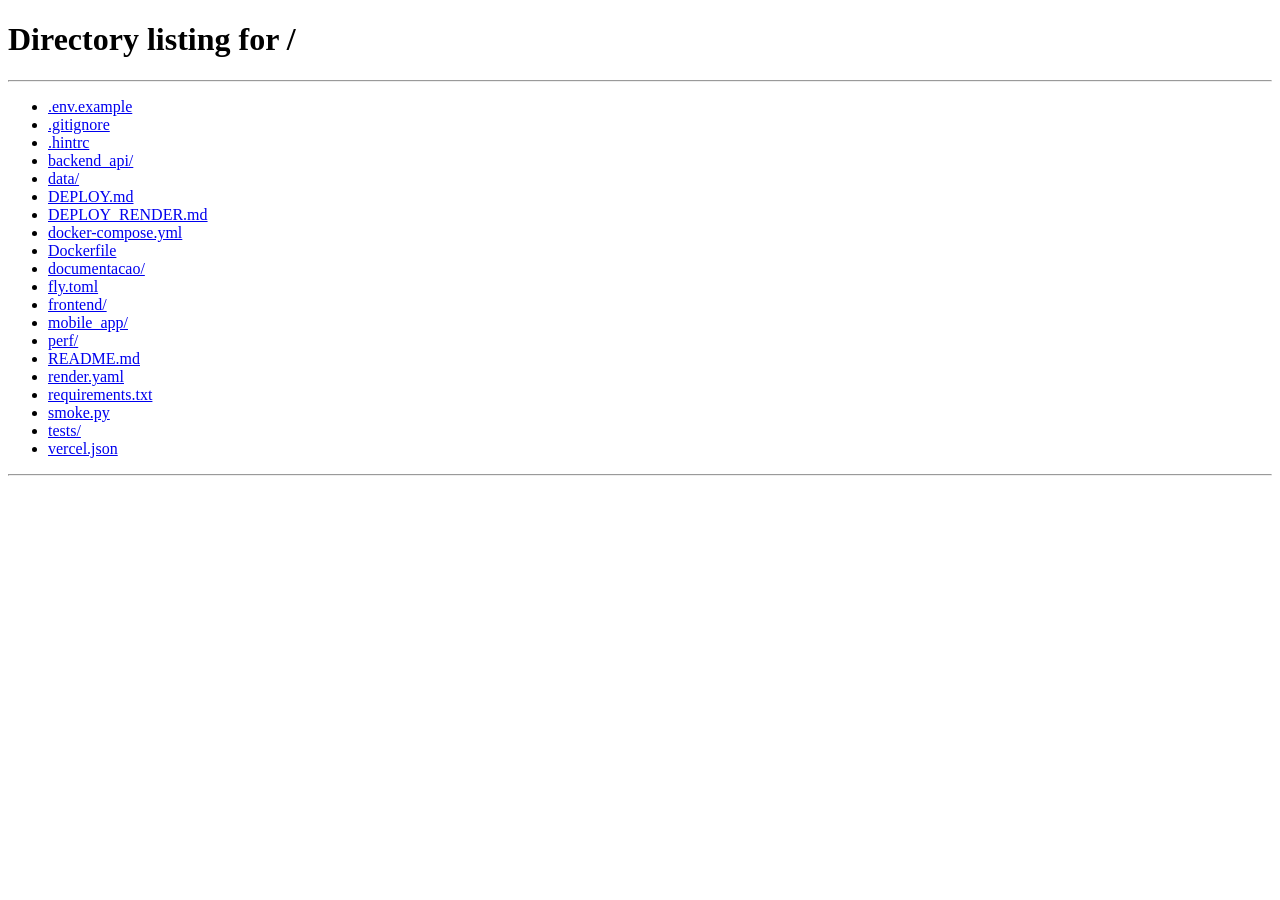
==== frontend/dashboard.html @ 4e82b799 "Primeiro commit: app completo front+back" ====
<!DOCTYPE html>
<html lang="pt-br">
<head>
    <meta charset="UTF-8">
    <title>JURISDAY | Elite Inteligência Jurídica</title>
    <link rel="stylesheet" href="/static/style.css">
</head>
<body>

    <div class="sidebar">
        <div class="logo">JURISDAY</div>
        <nav>
            <div class="menu-item" onclick="mostrarTela(event,'peticao')">⚖️ Petições IA</div>
            <div class="menu-item" onclick="mostrarTela(event,'dicionario')">📖 Dicionário</div>
            <div class="menu-item" onclick="mostrarTela(event,'detetive')">🔍 Detetive</div>
            <div class="menu-item" onclick="mostrarTela(event,'honorarios')">💰 Honorários</div>
            <div class="menu-item" onclick="mostrarTela(event,'notificacoes')">🔔 Notificações</div>
            <div class="menu-item" onclick="mostrarTela(event,'planos')">💎 Planos</div>
            <div class="menu-item" onclick="mostrarTela(event,'processos')">📂 Processos (JUS)</div>
            <div class="menu-item" onclick="mostrarTela(event,'clientes')">👥 Clientes</div>
        </nav>

        <div class="upload-logo">
            <p class="label">Logo do escritório</p>
            <input type="file" accept="image/*" onchange="salvarLogo(event)">
            <div id="preview-logo" class="logo-preview">Sem logo</div>
        </div>

        <div class="sidebar-footer">
            © 2026 JURISDAY<br>Agente Fiel do Advogado
        </div>
    </div>

    <div class="main-content" id="dashboard">
        <header class="hero">
            <div>
                <p class="eyebrow">IA Jurídica 24/7</p>
                <h1>Automatize petições, cálculos e monitoramento em minutos.</h1>
                <p class="sub">Redação assistida, timbre automático, honorários claros e alertas de andamento para manter cada cliente informado.</p>
                <div class="hero-actions">
                    <button onclick="mostrarTela(null,'peticao')">Redigir agora</button>
                    <button class="ghost" onclick="mostrarTela(null,'planos')">Ver planos</button>
                    <button class="ghost" onclick="mostrarTela(null,'processos')">Monitorar processos</button>
                </div>
            </div>
            <div class="stats">
                <div class="stat"><span>+500</span> min/mês economizados</div>
                <div class="stat"><span>98%</span> satisfação dos clientes beta</div>
                <div class="stat"><span>LGPD-ready</span> segurança por padrão</div>
            </div>
        </header>

        <div class="card" id="card-dinamico">
            <div class="card-header">
                <h2 id="titulo-modulo">Escolha um módulo</h2>
                <div id="pill-modulo" class="pill">Produtividade total</div>
                <div class="auth-actions">
                    <button class="ghost" onclick="abrirAuth('login')">Login</button>
                    <button onclick="abrirAuth('signup')">Cadastro</button>
                </div>
            </div>
            
            <div id="inputs-dinamicos" class="grid-two">
                <p class="muted">Selecione uma ferramenta para começar. Petições em PDF/Word com timbre e assinatura disponíveis.</p>
            </div>
            
            <div id="btns-acao" class="actions" style="display:none;">
                <button id="btn-acao" onclick="executarIA()">Processar com IA</button>
                <div class="download-group" id="download-group" style="display:none;">
                    <button class="ghost" onclick="baixar('doc')">Exportar Word</button>
                    <button class="ghost" onclick="baixar('pdf')">Exportar PDF</button>
                </div>
            </div>
            
            <div id="loader" class="loader" style="display:none;">✨ A IA está redigindo seu conteúdo jurídico...</div>
            <div id="resultado-ia" class="resultado"></div>
        </div>

        <div id="checkout-modal" class="modal" style="display:none;">
            <div class="modal-card">
                <div class="modal-header">
                    <div>
                        <p class="eyebrow">Checkout seguro</p>
                        <h3 id="checkout-plano">Plano</h3>
                    </div>
                    <button class="ghost" onclick="fecharCheckout()">Fechar</button>
                </div>
                <div id="checkout-pix" style="display:none;">
                    <p class="muted">Copie o código PIX abaixo e pague no seu app bancário.</p>
                    <textarea id="pix-code" readonly style="height:120px"></textarea>
                </div>
                <div id="checkout-cartao">
                    <div class="grid-two">
                        <input id="cc-nome" placeholder="Nome no cartão">
                        <input id="cc-numero" placeholder="Número do cartão">
                        <input id="cc-validade" placeholder="Validade (MM/AA)">
                        <input id="cc-cvv" placeholder="CVV">
                    </div>
                </div>
                <div class="actions">
                    <button onclick="pagar('pix')">Pagar com PIX</button>
                    <button onclick="pagar('credito')">Crédito</button>
                    <button class="ghost" onclick="pagar('debito')">Débito</button>
                </div>
                <div id="checkout-msg" class="muted"></div>
            </div>
        </div>

        <div id="auth-modal" class="modal" style="display:none;">
            <div class="modal-card">
                <div class="modal-header">
                    <div>
                        <p class="eyebrow" id="auth-eyebrow">Bem-vindo</p>
                        <h3 id="auth-title">Entrar</h3>
                    </div>
                    <button class="ghost" onclick="fecharAuth()">Fechar</button>
                </div>
                <div id="auth-form">
                    <input id="auth-nome" placeholder="Nome completo">
                    <input id="auth-doc" placeholder="CPF ou CNPJ">
                    <input id="auth-oab" placeholder="OAB (opcional)">
                    <input id="auth-email" placeholder="E-mail">
                    <input id="auth-whats" placeholder="WhatsApp">
                    <input id="auth-senha" placeholder="Senha" type="password">
                    <div class="upload-logo" style="margin:8px 0;">
                        <p class="label">Logo do escritório</p>
                        <input type="file" accept="image/*" onchange="salvarLogoAuth(event)">
                        <div id="auth-logo-preview" class="logo-preview">Sem logo</div>
                    </div>
                </div>
                <div class="actions">
                    <button onclick="enviarAuth()">Continuar</button>
                </div>
                <div id="auth-msg" class="muted"></div>
            </div>
        </div>

        <section class="grid-cards">
            <div class="mini-card">
                <p class="eyebrow">Timbre automático</p>
                <h3>Envie sua logo uma única vez.</h3>
                <p class="muted">Cada petição sai com cabeçalho personalizado e campos de assinatura no rodapé.</p>
            </div>
            <div class="mini-card">
                <p class="eyebrow">Planos</p>
                <h3>Mensal R$70 ou Pro R$150.</h3>
                <p class="muted">Assinatura recorrente, cancelamento fácil e prioridade na fila de IA.</p>
            </div>
            <div class="mini-card">
                <p class="eyebrow">Alertas</p>
                <h3>Notifique clientes automaticamente.</h3>
                <p class="muted">Importe andamento e dispare e-mails/WhatsApp com status traduzido.</p>
            </div>
            <div class="mini-card">
                <p class="eyebrow">Checklist diário</p>
                <h3>Agenda em um clique.</h3>
                <p class="muted">Prazos, audiências e tarefas rápidas de cada cliente no mesmo painel.</p>
            </div>
        </section>
    </div>

    <!-- Ações rápidas flutuantes -->
    <div class="fab-stack">
        <button class="fab" onclick="mostrarTela(null,'peticao')" title="Nova petição">⚖️</button>
        <button class="fab" onclick="mostrarTela(null,'honorarios')" title="Calcular honorários">💰</button>
        <button class="fab" onclick="mostrarTela(null,'processos')" title="Monitorar processo">📂</button>
        <button class="fab" onclick="abrirCheckout('pro',150)" title="Assinar Pro">💎</button>
    </div>

    <script>
        let moduloAtual = '';
        const API_URL = window.location.origin.includes("5500")
            ? "http://127.0.0.1:8000"
            : (window.location.origin || "http://127.0.0.1:8000");
        let logoBase64 = localStorage.getItem('jurisday_logo') || '';
        let planoSelecionado = { nome: '', valor: 0 };
        let authMode = 'login';
        let authLogo = '';
        let isAuth = false;

        const storedToken = localStorage.getItem('jurisday_token');
        if (!storedToken) {
            window.location.href = '/';
        } else {
            isAuth = true;
        }

        function authHeaders() {
            const t = localStorage.getItem('jurisday_token');
            return t ? { 'Authorization': `Bearer ${t}` } : {};
        }

        const previewEl = document.getElementById('preview-logo');
        if (logoBase64) {
            previewEl.style.backgroundImage = `url(${logoBase64})`;
            previewEl.textContent = '';
        }

        function salvarLogo(event) {
            const file = event.target.files[0];
            if (!file) return;
            const reader = new FileReader();
            reader.onload = () => {
                logoBase64 = reader.result;
                localStorage.setItem('jurisday_logo', logoBase64);
                previewEl.style.backgroundImage = `url(${logoBase64})`;
                previewEl.textContent = '';
            };
            reader.readAsDataURL(file);
        }

        function salvarLogoAuth(event) {
            const file = event.target.files[0];
            if (!file) return;
            const reader = new FileReader();
            reader.onload = () => {
                authLogo = reader.result;
                const pv = document.getElementById('auth-logo-preview');
                pv.style.backgroundImage = `url(${authLogo})`;
                pv.textContent = '';
            };
            reader.readAsDataURL(file);
        }

        function abrirCheckout(plano, valor) {
            planoSelecionado = { nome: plano, valor };
            document.getElementById('checkout-plano').innerText = `Plano ${plano.toUpperCase()} — R$${valor}`;
            document.getElementById('checkout-pix').style.display = 'none';
            document.getElementById('checkout-cartao').style.display = 'block';
            document.getElementById('checkout-msg').innerText = '';
            document.getElementById('checkout-modal').style.display = 'block';
        }

        function fecharCheckout() {
            document.getElementById('checkout-modal').style.display = 'none';
        }

        function mostrarTela(evt, modulo) {
            moduloAtual = modulo;
            const inputs = document.getElementById('inputs-dinamicos');
            const titulo = document.getElementById('titulo-modulo');
            const pill = document.getElementById('pill-modulo');
            const actions = document.getElementById('btns-acao');
            const downloadGroup = document.getElementById('download-group');
            const resultado = document.getElementById('resultado-ia');

            document.querySelectorAll('.menu-item').forEach(m => m.classList.remove('active'));
            if (evt && evt.currentTarget) evt.currentTarget.classList.add('active');

            resultado.innerHTML = "";
            downloadGroup.style.display = 'none';

            if (['peticao','dicionario','detetive','honorarios','processos'].includes(modulo)) {
                actions.style.display = 'flex';
            } else {
                actions.style.display = 'none';
            }

            if(modulo === 'peticao') {
                titulo.innerText = "Redator de Petição IA";
                pill.innerText = "PDF/Word + Timbre";
                inputs.innerHTML = `
                    <input id="cliente" placeholder="Nome do Cliente Principal">
                    <input id="reu" placeholder="Nome da Parte Ré">
                    <input id="juizo" placeholder="Juízo/vara competente (ex: Vara Cível de São Paulo)">
                    <input id="tipo_acao" placeholder="Ex: Ação de Indenização por Danos Morais">
                    <textarea id="fatos" placeholder="Descreva fatos, fundamentos e pedidos..." rows="6"></textarea>
                `;
            } else if(modulo === 'dicionario') {
                titulo.innerText = "Consultoria de Termos & Leis";
                pill.innerText = "Fundamentação";
                inputs.innerHTML = `<input id="termo" placeholder="Digite o termo técnico ou artigo da lei...">`;
            } else if(modulo === 'detetive') {
                titulo.innerText = "Detetive de Ativos";
                pill.innerText = "Rastreamento";
                inputs.innerHTML = `
                    <input id="alvo" placeholder="Nome do Devedor/Executado">
                    <input id="documento" placeholder="CPF ou CNPJ">
                `;
            } else if(modulo === 'honorarios') {
                titulo.innerText = "Calculadora de Honorários";
                pill.innerText = "Contratuais & Sucumbenciais";
                inputs.innerHTML = `
                    <div class="grid-two">
                        <input id="valor_causa" type="number" min="0" placeholder="Valor da causa (R$)">
                        <input id="percentual" type="number" min="1" max="50" value="20" placeholder="% contratual">
                        <input id="horas" type="number" min="0" placeholder="Horas estimadas">
                        <input id="valor_hora" type="number" min="0" placeholder="Valor hora (R$)">
                    </div>
                    <div class="badge">Sugestão OAB + margem de êxito</div>
                `;
            } else if(modulo === 'notificacoes') {
                titulo.innerText = "Notificações de Andamento";
                pill.innerText = "Engaje clientes";
                inputs.innerHTML = `
                    <div class="list">
                        <div class="list-item">
                            <div>
                                <strong>Alertas diários</strong>
                                <p class="muted">Resumo do push do tribunal em linguagem simples.</p>
                            </div>
                            <label class="switch">
                                <input type="checkbox" checked>
                                <span class="slider"></span>
                            </label>
                        </div>
                        <div class="list-item">
                            <div>
                                <strong>WhatsApp automático</strong>
                                <p class="muted">Mensagem pronta para o cliente quando houver movimentação.</p>
                            </div>
                            <label class="switch">
                                <input type="checkbox">
                                <span class="slider"></span>
                            </label>
                        </div>
                        <div class="list-item">
                            <div>
                                <strong>E-mail com PDF</strong>
                                <p class="muted">Anexe petição timbrada e último status.</p>
                            </div>
                            <label class="switch">
                                <input type="checkbox" checked>
                                <span class="slider"></span>
                            </label>
                        </div>
                    </div>
                `;
            } else if(modulo === 'planos') {
                titulo.innerText = "Planos Mensais";
                pill.innerText = "Escolha e valide";
                inputs.innerHTML = `
                    <div class="plan-grid">
                        <div class="plan">
                            <p class="eyebrow">Essencial</p>
                            <h3>R$70/mês</h3>
                            <ul>
                                <li>50 petições/mês</li>
                                <li>Honorários + Dicionário</li>
                                <li>Suporte padrão</li>
                            </ul>
                            <button class="ghost" onclick="abrirCheckout('essencial',70)">Assinar Essencial</button>
                        </div>
                        <div class="plan destaque">
                            <p class="eyebrow">Pro</p>
                            <h3>R$150/mês</h3>
                            <ul>
                                <li>Petições ilimitadas</li>
                                <li>Detetive de ativos</li>
                                <li>Notificações automáticas</li>
                                <li>Suporte prioritário</li>
                            </ul>
                            <button onclick="abrirCheckout('pro',150)">Assinar Pro</button>
                        </div>
                    </div>
                `;
            } else if(modulo === 'processos') {
                titulo.innerText = "Monitoramento (JUS)";
                pill.innerText = "Daily check";
                inputs.innerHTML = `
                    <div class="grid-two">
                        <input id="proc_numero" placeholder="Número do processo">
                        <input id="proc_tribunal" placeholder="Tribunal (TJSP, TRF3...)">
                        <input id="proc_parte" placeholder="Parte representada">
                        <input id="proc_tel" placeholder=\"Telefone do cliente (WhatsApp)\">
                        <input id="proc_ref" placeholder="Referencia interna (cliente)">
                    </div>
                    <div class="actions" style="padding:0;">
                        <button class="ghost" onclick="registrarProcesso()">Registrar monitoramento</button>
                        <button class="ghost" onclick="rodarMonitoramento()">Rodar agora</button>
                        <button class="ghost" onclick="listarProcessos()">Ver status</button>
                        <button onclick="enviarResumo()">Enviar resumo WhatsApp</button>
                    </div>
                    <div id="status-processos" class="resultado" style="display:none;"></div>
                `;
            } else if(modulo === 'clientes') {
                titulo.innerText = "Clientes e Processos";
                pill.innerText = "Organização total";
                inputs.innerHTML = `
                    <div class="grid-two">
                        <input id="cli_nome" placeholder="Nome do cliente">
                        <input id="cli_doc" placeholder="CPF/CNPJ">
                        <input id="cli_email" placeholder="E-mail">
                        <input id="cli_whats" placeholder="WhatsApp">
                        <input id="cli_proc" placeholder="Número do processo">
                        <input id="cli_tribunal" placeholder="Tribunal">
                    </div>
                    <div class="actions" style="padding:0;">
                        <button onclick="salvarCliente()">Cadastrar cliente</button>
                        <button class="ghost" onclick="listarClientes()">Listar clientes</button>
                    </div>
                    <div id="clientes-box" class="resultado" style="display:none;"></div>
                `;
            }
        }

        async function executarIA() {
            const loader = document.getElementById('loader');
            const resultadoDiv = document.getElementById('resultado-ia');
            const downloadGroup = document.getElementById('download-group');

            loader.style.display = "block";
            resultadoDiv.innerHTML = "";

            let endpoint = '';
            let payload = {};

            if(moduloAtual === 'peticao') {
                endpoint = 'peticao/gerar';
                payload = {
                    cliente_nome: document.getElementById('cliente').value,
                    reu_nome: document.getElementById('reu').value,
                    tipo_acao: document.getElementById('tipo_acao').value,
                    fatos_relatados: document.getElementById('fatos').value,
                    juizo_destino: document.getElementById('juizo')?.value || ''
                };
            } else if(moduloAtual === 'dicionario') {
                endpoint = 'dicionario/consultar';
                payload = { termo: document.getElementById('termo').value };
            } else if(moduloAtual === 'detetive') {
                endpoint = 'detetive/rastrear';
                payload = { 
                    nome_alvo: document.getElementById('alvo').value, 
                    cpf_cnpj: document.getElementById('documento').value 
                };
            } else if(moduloAtual === 'honorarios') {
                // Cálculo local sem backend
                loader.style.display = "none";
                resultadoDiv.innerHTML = calcularHonorarios();
                downloadGroup.style.display = 'flex';
                return;
            }

            try {
                const response = await fetch(`${API_URL}/${endpoint}`, {
                    method: 'POST',
                    headers: {'Content-Type': 'application/json', ...authHeaders()},
                    body: JSON.stringify(payload)
                });
                if(!response.ok) throw new Error(`HTTP ${response.status}`);
                const data = await response.json();
                loader.style.display = "none";
                const textoFinal = data.peticao_texto || data.resposta || data.estrategia || 'Sem retorno';
                resultadoDiv.innerHTML = montarSaida(textoFinal);
                downloadGroup.style.display = 'flex';
            } catch (error) {
                loader.style.display = "none";
                resultadoDiv.innerHTML = `<span style='color:#EF4444'>❌ Erro: ${error.message}</span>`;
            }
        }

        function montarSaida(texto) {
            const logoHtml = logoBase64 ? `<div class='timbre'><img src='${logoBase64}' alt='Logo'></div>` : '';
            return `${logoHtml}<div class='texto'>${texto.replace(/\n/g, '<br>')}</div><div class='assinatura'>__________________________<br>Assinatura Digital</div>`;
        }

        function calcularHonorarios() {
            const valor = Number(document.getElementById('valor_causa').value || 0);
            const perc = Number(document.getElementById('percentual').value || 20);
            const horas = Number(document.getElementById('horas').value || 0);
            const valorHora = Number(document.getElementById('valor_hora').value || 0);

            const contratual = valor * (perc / 100);
            const horaTotal = horas * valorHora;
            const sucumbencialMin = valor * 0.1;
            const sucumbencialMax = valor * 0.2;

            return `
                <div class='calc-grid'>
                    <div class='calc-card'>
                        <p class='eyebrow'>Contratual</p>
                        <h3>R$ ${contratual.toFixed(2)}</h3>
                        <p class='muted'>Percentual acordado (${perc}%).</p>
                    </div>
                    <div class='calc-card'>
                        <p class='eyebrow'>Hora técnica</p>
                        <h3>R$ ${horaTotal.toFixed(2)}</h3>
                        <p class='muted'>${horas}h x R$ ${valorHora.toFixed(2)}</p>
                    </div>
                    <div class='calc-card'>
                        <p class='eyebrow'>Sucumbencial</p>
                        <h3>R$ ${sucumbencialMin.toFixed(2)} - R$ ${sucumbencialMax.toFixed(2)}</h3>
                        <p class='muted'>Faixa de 10% a 20% (CPC art. 85).</p>
                    </div>
                </div>
                <div class='badge'>Sugestão: combine contratual + êxito escalonado.</div>
            `;
        }

        async function registrarProcesso() {
            try {
                const body = {
                    numero: document.getElementById('proc_numero').value,
                    tribunal: document.getElementById('proc_tribunal').value,
                    parte: document.getElementById('proc_parte').value,
                    telefone_cliente: document.getElementById('proc_tel').value,
                    referencia: document.getElementById('proc_ref').value
                };
                const resp = await fetch(`${API_URL}/monitorar/registrar`, {
                    method: 'POST',
                    headers: {'Content-Type': 'application/json', ...authHeaders()},
                    body: JSON.stringify(body)
                });
                if(!resp.ok) throw new Error(`HTTP ${resp.status}`);
                alert('Processo registrado para monitoramento diário.');
            } catch (e) { alert('Erro ao registrar: ' + e); }
        }

        async function rodarMonitoramento() {
            try {
                const resp = await fetch(`${API_URL}/monitorar/rodar`, {method:'POST', headers: authHeaders()});
                const data = await resp.json();
                renderProcessos(data.processos || []);
            } catch (e) { alert('Erro ao rodar: ' + e); }
        }

        async function listarProcessos() {
            try {
                const resp = await fetch(`${API_URL}/monitorar/status`, {headers: authHeaders()});
                const data = await resp.json();
                renderProcessos(data.processos || []);
            } catch (e) { alert('Erro ao listar: ' + e); }
        }

        function renderProcessos(lista) {
            const box = document.getElementById('status-processos');
            if (!box) return;
            if (!lista.length) { box.style.display='block'; box.innerHTML='Nenhum processo monitorado.'; return; }
            box.style.display = 'block';
            box.innerHTML = lista.map(p => `
                <div class='list-item'>
                    <div><strong>${p.numero}</strong><br><span class='muted'>${p.tribunal} · ${p.parte}</span></div>
                    <div class='muted'>${p.status || 'pendente'}<br>${p.ultimo_andamento || ''}</div>
                </div>`).join('');
        }

        async function enviarResumo() {
            try {
                const resp = await fetch(`${API_URL}/monitorar/resumo`, {method:'POST', headers: authHeaders()});
                const data = await resp.json();
                const msg = data.mensagem || '';
                alert('Resumo preparado. ' + (data.envios?.length ? 'Envios processados.' : 'Configure webhook para envio real.'));
                renderProcessos(data.envios || []);
                const box = document.getElementById('status-processos');
                if (box && msg) box.innerHTML = `<div class='muted'>Mensagem gerada:</div><div class='resultado'>${msg.replace(/\\n/g,'<br>')}</div>`;
            } catch (e) { alert('Erro ao enviar resumo: ' + e); }
        }

        async function pagar(metodo) {
            try {
                const payload = {
                    plano: planoSelecionado.nome,
                    valor: planoSelecionado.valor,
                    metodo,
                    nome_titular: document.getElementById('cc-nome').value,
                    numero_cartao: document.getElementById('cc-numero').value,
                    validade: document.getElementById('cc-validade').value,
                    cvv: document.getElementById('cc-cvv').value,
                };
                const resp = await fetch(`${API_URL}/planos/checkout`, {
                    method: 'POST',
                    headers: {'Content-Type': 'application/json'},
                    body: JSON.stringify(payload)
                });
                if (!resp.ok) throw new Error(`HTTP ${resp.status}`);
                const data = await resp.json();
                if (data.metodo === 'pix') {
                    document.getElementById('checkout-pix').style.display = 'block';
                    document.getElementById('checkout-cartao').style.display = 'none';
                    document.getElementById('pix-code').value = data.codigo_pix;
                }
                document.getElementById('checkout-msg').innerText = data.mensagem || 'Processado.';
            } catch (e) {
                document.getElementById('checkout-msg').innerText = 'Erro no pagamento: ' + e.message;
            }
        }

        function abrirAuth(mode) {
            authMode = mode;
            document.getElementById('auth-modal').style.display = 'grid';
            document.getElementById('auth-title').innerText = mode === 'signup' ? 'Cadastro' : 'Login';
            document.getElementById('auth-eyebrow').innerText = mode === 'signup' ? 'Crie sua conta' : 'Bem-vindo de volta';
            document.getElementById('auth-nome').style.display = mode === 'signup' ? 'block' : 'none';
            document.getElementById('auth-oab').style.display = mode === 'signup' ? 'block' : 'none';
        }

        function fecharAuth() {
            document.getElementById('auth-modal').style.display = 'none';
        }

        async function enviarAuth() {
            const emailDoc = document.getElementById('auth-email').value || document.getElementById('auth-doc').value;
            const senha = document.getElementById('auth-senha').value;
            try {
                if (authMode === 'signup') {
                    const payload = {
                        nome_completo: document.getElementById('auth-nome').value,
                        cpf_cnpj: document.getElementById('auth-doc').value,
                        oab: document.getElementById('auth-oab').value,
                        email: document.getElementById('auth-email').value,
                        whatsapp: document.getElementById('auth-whats').value,
                        senha,
                        plano: 'Trial',
                        logo_base64: authLogo || logoBase64
                    };
                    const resp = await fetch(`${API_URL}/auth/cadastrar`, {
                        method: 'POST', headers: {'Content-Type':'application/json'},
                        body: JSON.stringify(payload)
                    });
                    if(!resp.ok) throw new Error(`HTTP ${resp.status}`);
                    document.getElementById('auth-msg').innerText = 'Cadastro realizado. Faça login.';
                } else {
                    const resp = await fetch(`${API_URL}/auth/login`, {
                        method: 'POST', headers: {'Content-Type':'application/json'},
                        body: JSON.stringify({ email_ou_cnpj: emailDoc, senha })
                    });
                    if(!resp.ok) throw new Error(`HTTP ${resp.status}`);
                    const data = await resp.json();
                    localStorage.setItem('jurisday_token', data.token);
                    localStorage.setItem('jurisday_user', data.nome);
                    localStorage.setItem('last_login_email', emailDoc);
                    document.getElementById('auth-msg').innerText = 'Login ok.';
                    isAuth = true;
                    document.getElementById('dashboard').style.display = 'block';
                    fecharAuth();
                    mostrarTela(null,'peticao');
                }
            } catch (e) {
                document.getElementById('auth-msg').innerText = 'Erro: ' + e.message;
            }
        }

        async function salvarCliente() {
            try {
                const payload = {
                    nome: document.getElementById('cli_nome').value,
                    cpf_cnpj: document.getElementById('cli_doc').value,
                    email: document.getElementById('cli_email').value,
                    whatsapp: document.getElementById('cli_whats').value,
                    numero_processo: document.getElementById('cli_proc').value,
                    tribunal: document.getElementById('cli_tribunal').value
                };
                const resp = await fetch(`${API_URL}/clientes/cadastrar`, {
                    method: 'POST', headers: {'Content-Type':'application/json', ...authHeaders()}, body: JSON.stringify(payload)
                });
                if(!resp.ok) throw new Error(`HTTP ${resp.status}`);
                alert('Cliente cadastrado.');
            } catch (e) { alert('Erro ao salvar cliente: ' + e); }
        }

        async function listarClientes() {
            try {
                const resp = await fetch(`${API_URL}/clientes/listar`, {headers: authHeaders()});
                if(!resp.ok) throw new Error(`HTTP ${resp.status}`);
                const data = await resp.json();
                const box = document.getElementById('clientes-box');
                box.style.display='block';
                box.innerHTML = data.clientes.map(c => `<div class='list-item'><div><strong>${c.nome}</strong><br>${c.cpf_cnpj}</div><div class='muted'>${c.numero_processo} · ${c.tribunal}</div></div>`).join('') || 'Nenhum cliente';
            } catch (e) { alert('Erro ao listar clientes: ' + e); }
        }

        async function baixar(formato) {
            const resultadoDiv = document.getElementById('resultado-ia');
            const texto = resultadoDiv.innerText.trim();
            if (!texto) return;
            try {
                const resp = await fetch(`${API_URL}/peticao/exportar`, {
                    method: 'POST',
                    headers: {'Content-Type': 'application/json'},
                    body: JSON.stringify({ texto, formato })
                });
                if(!resp.ok) throw new Error(`HTTP ${resp.status}`);
                const blob = await resp.blob();
                const url = URL.createObjectURL(blob);
                const a = document.createElement('a');
                const ext = formato === 'doc' ? 'docx' : formato;
                a.href = url;
                a.download = `jurisday-${moduloAtual}.${ext}`;
                a.click();
                URL.revokeObjectURL(url);
            } catch (e) {
                alert('Falha ao exportar: ' + e);
            }
        }

        // tela inicial
        mostrarTela(null, 'peticao');
    </script>
</body>
</html>
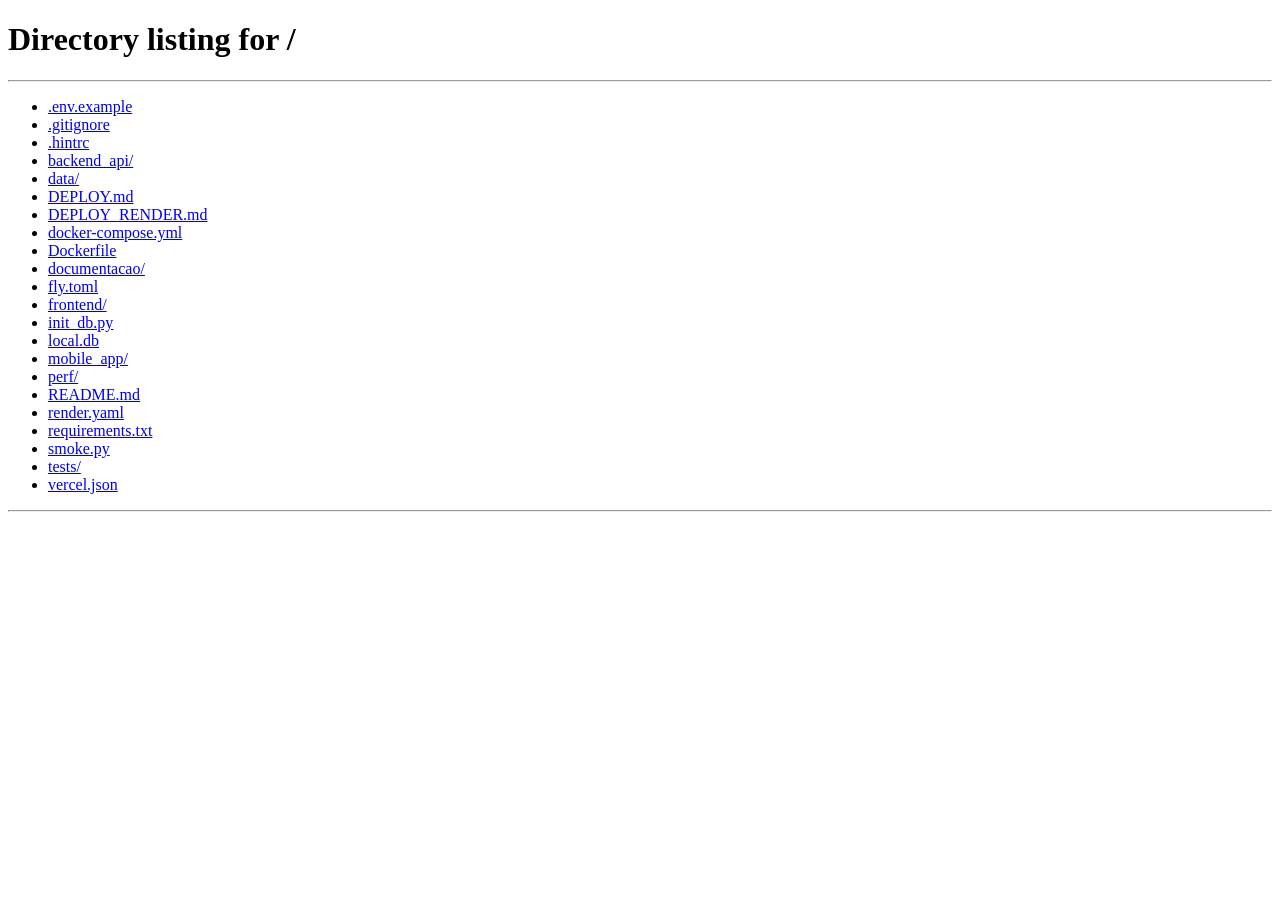
==== commit ffd59336: "Responsivo e login obrigatório no dashboard" ====
--- a/frontend/dashboard.html
+++ b/frontend/dashboard.html
@@ -143,7 +143,7 @@
             </div>
             <div class="mini-card">
                 <p class="eyebrow">Planos</p>
-                <h3>Mensal R$70 ou Pro R$150.</h3>
+                <h3>Mensal R$50 ou Pro R$100.</h3>
                 <p class="muted">Assinatura recorrente, cancelamento fácil e prioridade na fila de IA.</p>
             </div>
             <div class="mini-card">
@@ -164,7 +164,7 @@
         <button class="fab" onclick="mostrarTela(null,'peticao')" title="Nova petição">⚖️</button>
         <button class="fab" onclick="mostrarTela(null,'honorarios')" title="Calcular honorários">💰</button>
         <button class="fab" onclick="mostrarTela(null,'processos')" title="Monitorar processo">📂</button>
-        <button class="fab" onclick="abrirCheckout('pro',150)" title="Assinar Pro">💎</button>
+        <button class="fab" onclick="abrirCheckout('pro',100)" title="Assinar Pro">💎</button>
     </div>
 
     <script>
@@ -172,6 +172,11 @@
         const API_URL = window.location.origin.includes("5500")
             ? "http://127.0.0.1:8000"
             : (window.location.origin || "http://127.0.0.1:8000");
+
+        const token = localStorage.getItem('jurisday_token');
+        if (!token) {
+            window.location.href = '/login.html';
+        }
         let logoBase64 = localStorage.getItem('jurisday_logo') || '';
         let planoSelecionado = { nome: '', valor: 0 };
         let authMode = 'login';
@@ -250,6 +255,7 @@
             resultado.innerHTML = "";
             downloadGroup.style.display = 'none';
 
+            
             if (['peticao','dicionario','detetive','honorarios','processos'].includes(modulo)) {
                 actions.style.display = 'flex';
             } else {
@@ -333,24 +339,24 @@
                     <div class="plan-grid">
                         <div class="plan">
                             <p class="eyebrow">Essencial</p>
-                            <h3>R$70/mês</h3>
+                            <h3>R$50/mês</h3>
                             <ul>
                                 <li>50 petições/mês</li>
                                 <li>Honorários + Dicionário</li>
                                 <li>Suporte padrão</li>
                             </ul>
-                            <button class="ghost" onclick="abrirCheckout('essencial',70)">Assinar Essencial</button>
+                            <button class="ghost" onclick="abrirCheckout('essencial',50)">Assinar Essencial</button>
                         </div>
                         <div class="plan destaque">
                             <p class="eyebrow">Pro</p>
-                            <h3>R$150/mês</h3>
+                            <h3>R$100/mês</h3>
                             <ul>
                                 <li>Petições ilimitadas</li>
                                 <li>Detetive de ativos</li>
                                 <li>Notificações automáticas</li>
                                 <li>Suporte prioritário</li>
                             </ul>
-                            <button onclick="abrirCheckout('pro',150)">Assinar Pro</button>
+                            <button onclick="abrirCheckout('pro',100)">Assinar Pro</button>
                         </div>
                     </div>
                 `;
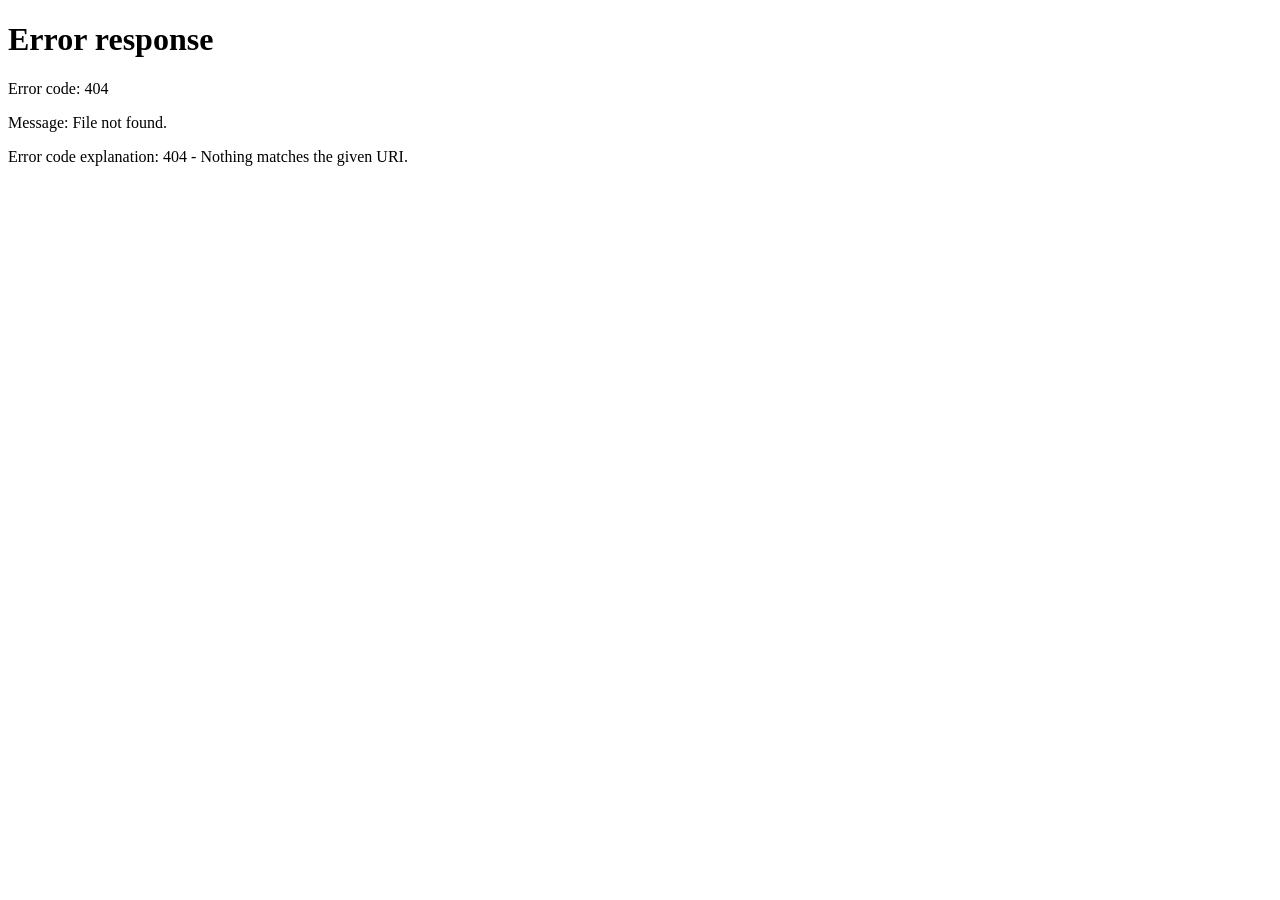
==== commit 55cb6836: "Painel focado + clientes + Stripe + perfil" ====
--- a/frontend/dashboard.html
+++ b/frontend/dashboard.html
@@ -2,7 +2,7 @@
 <html lang="pt-br">
 <head>
     <meta charset="UTF-8">
-    <title>JURISDAY | Elite Inteligência Jurídica</title>
+    <title>JURISDAY | Painel Profissional</title>
     <link rel="stylesheet" href="/static/style.css">
 </head>
 <body>
@@ -11,23 +11,14 @@
         <div class="logo">JURISDAY</div>
         <nav>
             <div class="menu-item" onclick="mostrarTela(event,'peticao')">⚖️ Petições IA</div>
-            <div class="menu-item" onclick="mostrarTela(event,'dicionario')">📖 Dicionário</div>
-            <div class="menu-item" onclick="mostrarTela(event,'detetive')">🔍 Detetive</div>
-            <div class="menu-item" onclick="mostrarTela(event,'honorarios')">💰 Honorários</div>
-            <div class="menu-item" onclick="mostrarTela(event,'notificacoes')">🔔 Notificações</div>
-            <div class="menu-item" onclick="mostrarTela(event,'planos')">💎 Planos</div>
-            <div class="menu-item" onclick="mostrarTela(event,'processos')">📂 Processos (JUS)</div>
             <div class="menu-item" onclick="mostrarTela(event,'clientes')">👥 Clientes</div>
+            <div class="menu-item" onclick="mostrarTela(event,'atualizacoes')">📝 Atualizações</div>
+            <div class="menu-item" onclick="mostrarTela(event,'perfil')">👤 Perfil</div>
+            <div class="menu-item" onclick="mostrarTela(event,'plano')">💳 Plano</div>
         </nav>
 
-        <div class="upload-logo">
-            <p class="label">Logo do escritório</p>
-            <input type="file" accept="image/*" onchange="salvarLogo(event)">
-            <div id="preview-logo" class="logo-preview">Sem logo</div>
-        </div>
-
         <div class="sidebar-footer">
-            © 2026 JURISDAY<br>Agente Fiel do Advogado
+            © 2026 JURISDAY<br>Elite Inteligência Jurídica
         </div>
     </div>
 
@@ -35,35 +26,34 @@
         <header class="hero">
             <div>
                 <p class="eyebrow">IA Jurídica 24/7</p>
-                <h1>Automatize petições, cálculos e monitoramento em minutos.</h1>
-                <p class="sub">Redação assistida, timbre automático, honorários claros e alertas de andamento para manter cada cliente informado.</p>
+                <h1>Petições prontas e atualização clara para cada cliente.</h1>
+                <p class="sub">
+                    Você registra o andamento, a IA traduz em linguagem simples e
+                    você envia para o cliente com um clique.
+                </p>
                 <div class="hero-actions">
-                    <button onclick="mostrarTela(null,'peticao')">Redigir agora</button>
-                    <button class="ghost" onclick="mostrarTela(null,'planos')">Ver planos</button>
-                    <button class="ghost" onclick="mostrarTela(null,'processos')">Monitorar processos</button>
+                    <button onclick="mostrarTela(null,'peticao')">Nova petição</button>
+                    <button class="ghost" onclick="mostrarTela(null,'clientes')">Clientes</button>
+                    <button class="ghost" onclick="mostrarTela(null,'plano')">Plano 49,99</button>
                 </div>
             </div>
             <div class="stats">
-                <div class="stat"><span>+500</span> min/mês economizados</div>
-                <div class="stat"><span>98%</span> satisfação dos clientes beta</div>
-                <div class="stat"><span>LGPD-ready</span> segurança por padrão</div>
+                <div class="stat"><span>+40%</span> tempo economizado</div>
+                <div class="stat"><span>Atualizações</span> com linguagem humana</div>
+                <div class="stat"><span>LGPD</span> e segurança por padrão</div>
             </div>
         </header>
 
         <div class="card" id="card-dinamico">
             <div class="card-header">
-                <h2 id="titulo-modulo">Escolha um módulo</h2>
-                <div id="pill-modulo" class="pill">Produtividade total</div>
-                <div class="auth-actions">
-                    <button class="ghost" onclick="abrirAuth('login')">Login</button>
-                    <button onclick="abrirAuth('signup')">Cadastro</button>
-                </div>
-            </div>
-            
+                <h2 id="titulo-modulo">Selecione uma área</h2>
+                <div id="pill-modulo" class="pill">Produtividade jurídica</div>
+            </div>
+
             <div id="inputs-dinamicos" class="grid-two">
-                <p class="muted">Selecione uma ferramenta para começar. Petições em PDF/Word com timbre e assinatura disponíveis.</p>
-            </div>
-            
+                <p class="muted">Escolha uma opção no menu para começar.</p>
+            </div>
+
             <div id="btns-acao" class="actions" style="display:none;">
                 <button id="btn-acao" onclick="executarIA()">Processar com IA</button>
                 <div class="download-group" id="download-group" style="display:none;">
@@ -71,176 +61,28 @@
                     <button class="ghost" onclick="baixar('pdf')">Exportar PDF</button>
                 </div>
             </div>
-            
-            <div id="loader" class="loader" style="display:none;">✨ A IA está redigindo seu conteúdo jurídico...</div>
+
+            <div id="loader" class="loader" style="display:none;">✨ A IA está preparando sua petição...</div>
             <div id="resultado-ia" class="resultado"></div>
         </div>
-
-        <div id="checkout-modal" class="modal" style="display:none;">
-            <div class="modal-card">
-                <div class="modal-header">
-                    <div>
-                        <p class="eyebrow">Checkout seguro</p>
-                        <h3 id="checkout-plano">Plano</h3>
-                    </div>
-                    <button class="ghost" onclick="fecharCheckout()">Fechar</button>
-                </div>
-                <div id="checkout-pix" style="display:none;">
-                    <p class="muted">Copie o código PIX abaixo e pague no seu app bancário.</p>
-                    <textarea id="pix-code" readonly style="height:120px"></textarea>
-                </div>
-                <div id="checkout-cartao">
-                    <div class="grid-two">
-                        <input id="cc-nome" placeholder="Nome no cartão">
-                        <input id="cc-numero" placeholder="Número do cartão">
-                        <input id="cc-validade" placeholder="Validade (MM/AA)">
-                        <input id="cc-cvv" placeholder="CVV">
-                    </div>
-                </div>
-                <div class="actions">
-                    <button onclick="pagar('pix')">Pagar com PIX</button>
-                    <button onclick="pagar('credito')">Crédito</button>
-                    <button class="ghost" onclick="pagar('debito')">Débito</button>
-                </div>
-                <div id="checkout-msg" class="muted"></div>
-            </div>
-        </div>
-
-        <div id="auth-modal" class="modal" style="display:none;">
-            <div class="modal-card">
-                <div class="modal-header">
-                    <div>
-                        <p class="eyebrow" id="auth-eyebrow">Bem-vindo</p>
-                        <h3 id="auth-title">Entrar</h3>
-                    </div>
-                    <button class="ghost" onclick="fecharAuth()">Fechar</button>
-                </div>
-                <div id="auth-form">
-                    <input id="auth-nome" placeholder="Nome completo">
-                    <input id="auth-doc" placeholder="CPF ou CNPJ">
-                    <input id="auth-oab" placeholder="OAB (opcional)">
-                    <input id="auth-email" placeholder="E-mail">
-                    <input id="auth-whats" placeholder="WhatsApp">
-                    <input id="auth-senha" placeholder="Senha" type="password">
-                    <div class="upload-logo" style="margin:8px 0;">
-                        <p class="label">Logo do escritório</p>
-                        <input type="file" accept="image/*" onchange="salvarLogoAuth(event)">
-                        <div id="auth-logo-preview" class="logo-preview">Sem logo</div>
-                    </div>
-                </div>
-                <div class="actions">
-                    <button onclick="enviarAuth()">Continuar</button>
-                </div>
-                <div id="auth-msg" class="muted"></div>
-            </div>
-        </div>
-
-        <section class="grid-cards">
-            <div class="mini-card">
-                <p class="eyebrow">Timbre automático</p>
-                <h3>Envie sua logo uma única vez.</h3>
-                <p class="muted">Cada petição sai com cabeçalho personalizado e campos de assinatura no rodapé.</p>
-            </div>
-            <div class="mini-card">
-                <p class="eyebrow">Planos</p>
-                <h3>Mensal R$50 ou Pro R$100.</h3>
-                <p class="muted">Assinatura recorrente, cancelamento fácil e prioridade na fila de IA.</p>
-            </div>
-            <div class="mini-card">
-                <p class="eyebrow">Alertas</p>
-                <h3>Notifique clientes automaticamente.</h3>
-                <p class="muted">Importe andamento e dispare e-mails/WhatsApp com status traduzido.</p>
-            </div>
-            <div class="mini-card">
-                <p class="eyebrow">Checklist diário</p>
-                <h3>Agenda em um clique.</h3>
-                <p class="muted">Prazos, audiências e tarefas rápidas de cada cliente no mesmo painel.</p>
-            </div>
-        </section>
-    </div>
-
-    <!-- Ações rápidas flutuantes -->
-    <div class="fab-stack">
-        <button class="fab" onclick="mostrarTela(null,'peticao')" title="Nova petição">⚖️</button>
-        <button class="fab" onclick="mostrarTela(null,'honorarios')" title="Calcular honorários">💰</button>
-        <button class="fab" onclick="mostrarTela(null,'processos')" title="Monitorar processo">📂</button>
-        <button class="fab" onclick="abrirCheckout('pro',100)" title="Assinar Pro">💎</button>
     </div>
 
     <script>
         let moduloAtual = '';
+        let clientesCache = [];
         const API_URL = window.location.origin.includes("5500")
             ? "http://127.0.0.1:8000"
             : (window.location.origin || "http://127.0.0.1:8000");
 
         const token = localStorage.getItem('jurisday_token');
-        if (!token) {
-            window.location.href = '/login.html';
-        }
-        let logoBase64 = localStorage.getItem('jurisday_logo') || '';
-        let planoSelecionado = { nome: '', valor: 0 };
-        let authMode = 'login';
-        let authLogo = '';
-        let isAuth = false;
-
-        const storedToken = localStorage.getItem('jurisday_token');
-        if (!storedToken) {
-            window.location.href = '/';
-        } else {
-            isAuth = true;
-        }
+        if (!token) window.location.href = '/login.html';
 
         function authHeaders() {
             const t = localStorage.getItem('jurisday_token');
             return t ? { 'Authorization': `Bearer ${t}` } : {};
         }
 
-        const previewEl = document.getElementById('preview-logo');
-        if (logoBase64) {
-            previewEl.style.backgroundImage = `url(${logoBase64})`;
-            previewEl.textContent = '';
-        }
-
-        function salvarLogo(event) {
-            const file = event.target.files[0];
-            if (!file) return;
-            const reader = new FileReader();
-            reader.onload = () => {
-                logoBase64 = reader.result;
-                localStorage.setItem('jurisday_logo', logoBase64);
-                previewEl.style.backgroundImage = `url(${logoBase64})`;
-                previewEl.textContent = '';
-            };
-            reader.readAsDataURL(file);
-        }
-
-        function salvarLogoAuth(event) {
-            const file = event.target.files[0];
-            if (!file) return;
-            const reader = new FileReader();
-            reader.onload = () => {
-                authLogo = reader.result;
-                const pv = document.getElementById('auth-logo-preview');
-                pv.style.backgroundImage = `url(${authLogo})`;
-                pv.textContent = '';
-            };
-            reader.readAsDataURL(file);
-        }
-
-        function abrirCheckout(plano, valor) {
-            planoSelecionado = { nome: plano, valor };
-            document.getElementById('checkout-plano').innerText = `Plano ${plano.toUpperCase()} — R$${valor}`;
-            document.getElementById('checkout-pix').style.display = 'none';
-            document.getElementById('checkout-cartao').style.display = 'block';
-            document.getElementById('checkout-msg').innerText = '';
-            document.getElementById('checkout-modal').style.display = 'block';
-        }
-
-        function fecharCheckout() {
-            document.getElementById('checkout-modal').style.display = 'none';
-        }
-
-        function mostrarTela(evt, modulo) {
+        async function mostrarTela(evt, modulo) {
             moduloAtual = modulo;
             const inputs = document.getElementById('inputs-dinamicos');
             const titulo = document.getElementById('titulo-modulo');
@@ -255,14 +97,9 @@
             resultado.innerHTML = "";
             downloadGroup.style.display = 'none';
 
-            
-            if (['peticao','dicionario','detetive','honorarios','processos'].includes(modulo)) {
-                actions.style.display = 'flex';
-            } else {
-                actions.style.display = 'none';
-            }
-
-            if(modulo === 'peticao') {
+            actions.style.display = modulo === 'peticao' ? 'flex' : 'none';
+
+            if (modulo === 'peticao') {
                 titulo.innerText = "Redator de Petição IA";
                 pill.innerText = "PDF/Word + Timbre";
                 inputs.innerHTML = `
@@ -272,130 +109,78 @@
                     <input id="tipo_acao" placeholder="Ex: Ação de Indenização por Danos Morais">
                     <textarea id="fatos" placeholder="Descreva fatos, fundamentos e pedidos..." rows="6"></textarea>
                 `;
-            } else if(modulo === 'dicionario') {
-                titulo.innerText = "Consultoria de Termos & Leis";
-                pill.innerText = "Fundamentação";
-                inputs.innerHTML = `<input id="termo" placeholder="Digite o termo técnico ou artigo da lei...">`;
-            } else if(modulo === 'detetive') {
-                titulo.innerText = "Detetive de Ativos";
-                pill.innerText = "Rastreamento";
-                inputs.innerHTML = `
-                    <input id="alvo" placeholder="Nome do Devedor/Executado">
-                    <input id="documento" placeholder="CPF ou CNPJ">
-                `;
-            } else if(modulo === 'honorarios') {
-                titulo.innerText = "Calculadora de Honorários";
-                pill.innerText = "Contratuais & Sucumbenciais";
+            } else if (modulo === 'clientes') {
+                titulo.innerText = "Cadastro de Clientes";
+                pill.innerText = "Manual e organizado";
                 inputs.innerHTML = `
                     <div class="grid-two">
-                        <input id="valor_causa" type="number" min="0" placeholder="Valor da causa (R$)">
-                        <input id="percentual" type="number" min="1" max="50" value="20" placeholder="% contratual">
-                        <input id="horas" type="number" min="0" placeholder="Horas estimadas">
-                        <input id="valor_hora" type="number" min="0" placeholder="Valor hora (R$)">
-                    </div>
-                    <div class="badge">Sugestão OAB + margem de êxito</div>
-                `;
-            } else if(modulo === 'notificacoes') {
-                titulo.innerText = "Notificações de Andamento";
-                pill.innerText = "Engaje clientes";
-                inputs.innerHTML = `
-                    <div class="list">
-                        <div class="list-item">
-                            <div>
-                                <strong>Alertas diários</strong>
-                                <p class="muted">Resumo do push do tribunal em linguagem simples.</p>
-                            </div>
-                            <label class="switch">
-                                <input type="checkbox" checked>
-                                <span class="slider"></span>
-                            </label>
-                        </div>
-                        <div class="list-item">
-                            <div>
-                                <strong>WhatsApp automático</strong>
-                                <p class="muted">Mensagem pronta para o cliente quando houver movimentação.</p>
-                            </div>
-                            <label class="switch">
-                                <input type="checkbox">
-                                <span class="slider"></span>
-                            </label>
-                        </div>
-                        <div class="list-item">
-                            <div>
-                                <strong>E-mail com PDF</strong>
-                                <p class="muted">Anexe petição timbrada e último status.</p>
-                            </div>
-                            <label class="switch">
-                                <input type="checkbox" checked>
-                                <span class="slider"></span>
-                            </label>
-                        </div>
-                    </div>
-                `;
-            } else if(modulo === 'planos') {
-                titulo.innerText = "Planos Mensais";
-                pill.innerText = "Escolha e valide";
-                inputs.innerHTML = `
-                    <div class="plan-grid">
-                        <div class="plan">
-                            <p class="eyebrow">Essencial</p>
-                            <h3>R$50/mês</h3>
-                            <ul>
-                                <li>50 petições/mês</li>
-                                <li>Honorários + Dicionário</li>
-                                <li>Suporte padrão</li>
-                            </ul>
-                            <button class="ghost" onclick="abrirCheckout('essencial',50)">Assinar Essencial</button>
-                        </div>
-                        <div class="plan destaque">
-                            <p class="eyebrow">Pro</p>
-                            <h3>R$100/mês</h3>
-                            <ul>
-                                <li>Petições ilimitadas</li>
-                                <li>Detetive de ativos</li>
-                                <li>Notificações automáticas</li>
-                                <li>Suporte prioritário</li>
-                            </ul>
-                            <button onclick="abrirCheckout('pro',100)">Assinar Pro</button>
-                        </div>
-                    </div>
-                `;
-            } else if(modulo === 'processos') {
-                titulo.innerText = "Monitoramento (JUS)";
-                pill.innerText = "Daily check";
-                inputs.innerHTML = `
-                    <div class="grid-two">
-                        <input id="proc_numero" placeholder="Número do processo">
-                        <input id="proc_tribunal" placeholder="Tribunal (TJSP, TRF3...)">
-                        <input id="proc_parte" placeholder="Parte representada">
-                        <input id="proc_tel" placeholder=\"Telefone do cliente (WhatsApp)\">
-                        <input id="proc_ref" placeholder="Referencia interna (cliente)">
-                    </div>
-                    <div class="actions" style="padding:0;">
-                        <button class="ghost" onclick="registrarProcesso()">Registrar monitoramento</button>
-                        <button class="ghost" onclick="rodarMonitoramento()">Rodar agora</button>
-                        <button class="ghost" onclick="listarProcessos()">Ver status</button>
-                        <button onclick="enviarResumo()">Enviar resumo WhatsApp</button>
-                    </div>
-                    <div id="status-processos" class="resultado" style="display:none;"></div>
-                `;
-            } else if(modulo === 'clientes') {
-                titulo.innerText = "Clientes e Processos";
-                pill.innerText = "Organização total";
-                inputs.innerHTML = `
-                    <div class="grid-two">
-                        <input id="cli_nome" placeholder="Nome do cliente">
-                        <input id="cli_doc" placeholder="CPF/CNPJ">
-                        <input id="cli_email" placeholder="E-mail">
+                        <input id="cli_nome" placeholder="Nome completo">
                         <input id="cli_whats" placeholder="WhatsApp">
+                        <input id="cli_endereco" placeholder="Endereço completo">
                         <input id="cli_proc" placeholder="Número do processo">
-                        <input id="cli_tribunal" placeholder="Tribunal">
+                        <input id="cli_tribunal" placeholder="Tribunal (ex: TJSP)">
+                        <input id="cli_email" placeholder="E-mail (opcional)">
                     </div>
                     <div class="actions" style="padding:0;">
                         <button onclick="salvarCliente()">Cadastrar cliente</button>
-                        <button class="ghost" onclick="listarClientes()">Listar clientes</button>
+                        <button class="ghost" onclick="listarClientes()">Atualizar lista</button>
                     </div>
                     <div id="clientes-box" class="resultado" style="display:none;"></div>
+                `;
+                await listarClientes();
+            } else if (modulo === 'atualizacoes') {
+                titulo.innerText = "Atualização de Andamentos";
+                pill.innerText = "Mensagem humana com IA";
+                inputs.innerHTML = `
+                    <div class="grid-two">
+                        <select id="andamento-cliente"></select>
+                        <input id="andamento-tom" placeholder="Tom (ex: humano e direto)">
+                    </div>
+                    <textarea id="andamento-texto" rows="5" placeholder="Descreva o andamento recebido..."></textarea>
+                    <div class="actions" style="padding:0;">
+                        <button onclick="salvarAndamento()">Salvar andamento</button>
+                        <button class="ghost" onclick="gerarMensagem()">Gerar mensagem</button>
+                    </div>
+                    <div id="mensagem-box" class="resultado" style="display:none;"></div>
+                `;
+                await carregarSelectClientes();
+            } else if (modulo === 'perfil') {
+                titulo.innerText = "Perfil do Escritório";
+                pill.innerText = "Dados e logo";
+                inputs.innerHTML = `
+                    <div class="grid-two">
+                        <input id="perfil-nome" placeholder="Nome completo">
+                        <input id="perfil-email" placeholder="E-mail">
+                        <input id="perfil-oab" placeholder="OAB">
+                        <input id="perfil-whats" placeholder="WhatsApp">
+                    </div>
+                    <div class="upload-logo" style="margin:8px 0;">
+                        <p class="label">Logo do escritório</p>
+                        <input type="file" accept="image/*" onchange="salvarLogoPerfil(event)">
+                        <div id="perfil-logo-preview" class="logo-preview">Sem logo</div>
+                    </div>
+                    <div class="actions" style="padding:0;">
+                        <button onclick="salvarPerfil()">Salvar perfil</button>
+                    </div>
+                    <div id="perfil-msg" class="muted"></div>
+                `;
+                await carregarPerfil();
+            } else if (modulo === 'plano') {
+                titulo.innerText = "Plano Único";
+                pill.innerText = "R$ 49,99/mês";
+                inputs.innerHTML = `
+                    <div class="plan-grid single">
+                        <div class="plan destaque">
+                            <p class="eyebrow">Profissional</p>
+                            <h3>R$ 49,99/mês</h3>
+                            <ul>
+                                <li>Petições ilimitadas com IA</li>
+                                <li>Cadastro de clientes + andamento</li>
+                                <li>Mensagem inteligente pronta</li>
+                            </ul>
+                            <button onclick="assinarPlano()">Assinar com Stripe</button>
+                        </div>
+                    </div>
                 `;
             }
         }
@@ -404,41 +189,18 @@
             const loader = document.getElementById('loader');
             const resultadoDiv = document.getElementById('resultado-ia');
             const downloadGroup = document.getElementById('download-group');
-
             loader.style.display = "block";
             resultadoDiv.innerHTML = "";
 
-            let endpoint = '';
-            let payload = {};
-
-            if(moduloAtual === 'peticao') {
-                endpoint = 'peticao/gerar';
-                payload = {
-                    cliente_nome: document.getElementById('cliente').value,
-                    reu_nome: document.getElementById('reu').value,
-                    tipo_acao: document.getElementById('tipo_acao').value,
-                    fatos_relatados: document.getElementById('fatos').value,
-                    juizo_destino: document.getElementById('juizo')?.value || ''
-                };
-            } else if(moduloAtual === 'dicionario') {
-                endpoint = 'dicionario/consultar';
-                payload = { termo: document.getElementById('termo').value };
-            } else if(moduloAtual === 'detetive') {
-                endpoint = 'detetive/rastrear';
-                payload = { 
-                    nome_alvo: document.getElementById('alvo').value, 
-                    cpf_cnpj: document.getElementById('documento').value 
-                };
-            } else if(moduloAtual === 'honorarios') {
-                // Cálculo local sem backend
-                loader.style.display = "none";
-                resultadoDiv.innerHTML = calcularHonorarios();
-                downloadGroup.style.display = 'flex';
-                return;
-            }
-
-            try {
-                const response = await fetch(`${API_URL}/${endpoint}`, {
+            const payload = {
+                cliente_nome: document.getElementById('cliente').value,
+                reu_nome: document.getElementById('reu').value,
+                tipo_acao: document.getElementById('tipo_acao').value,
+                fatos_relatados: document.getElementById('fatos').value,
+                juizo_destino: document.getElementById('juizo')?.value || ''
+            };
+            try {
+                const response = await fetch(`${API_URL}/peticao/gerar`, {
                     method: 'POST',
                     headers: {'Content-Type': 'application/json', ...authHeaders()},
                     body: JSON.stringify(payload)
@@ -446,8 +208,7 @@
                 if(!response.ok) throw new Error(`HTTP ${response.status}`);
                 const data = await response.json();
                 loader.style.display = "none";
-                const textoFinal = data.peticao_texto || data.resposta || data.estrategia || 'Sem retorno';
-                resultadoDiv.innerHTML = montarSaida(textoFinal);
+                resultadoDiv.innerHTML = montarSaida(data.peticao_texto || 'Sem retorno');
                 downloadGroup.style.display = 'flex';
             } catch (error) {
                 loader.style.display = "none";
@@ -456,200 +217,28 @@
         }
 
         function montarSaida(texto) {
+            const logoBase64 = localStorage.getItem('jurisday_logo') || '';
             const logoHtml = logoBase64 ? `<div class='timbre'><img src='${logoBase64}' alt='Logo'></div>` : '';
             return `${logoHtml}<div class='texto'>${texto.replace(/\n/g, '<br>')}</div><div class='assinatura'>__________________________<br>Assinatura Digital</div>`;
         }
 
-        function calcularHonorarios() {
-            const valor = Number(document.getElementById('valor_causa').value || 0);
-            const perc = Number(document.getElementById('percentual').value || 20);
-            const horas = Number(document.getElementById('horas').value || 0);
-            const valorHora = Number(document.getElementById('valor_hora').value || 0);
-
-            const contratual = valor * (perc / 100);
-            const horaTotal = horas * valorHora;
-            const sucumbencialMin = valor * 0.1;
-            const sucumbencialMax = valor * 0.2;
-
-            return `
-                <div class='calc-grid'>
-                    <div class='calc-card'>
-                        <p class='eyebrow'>Contratual</p>
-                        <h3>R$ ${contratual.toFixed(2)}</h3>
-                        <p class='muted'>Percentual acordado (${perc}%).</p>
-                    </div>
-                    <div class='calc-card'>
-                        <p class='eyebrow'>Hora técnica</p>
-                        <h3>R$ ${horaTotal.toFixed(2)}</h3>
-                        <p class='muted'>${horas}h x R$ ${valorHora.toFixed(2)}</p>
-                    </div>
-                    <div class='calc-card'>
-                        <p class='eyebrow'>Sucumbencial</p>
-                        <h3>R$ ${sucumbencialMin.toFixed(2)} - R$ ${sucumbencialMax.toFixed(2)}</h3>
-                        <p class='muted'>Faixa de 10% a 20% (CPC art. 85).</p>
-                    </div>
-                </div>
-                <div class='badge'>Sugestão: combine contratual + êxito escalonado.</div>
-            `;
-        }
-
-        async function registrarProcesso() {
-            try {
-                const body = {
-                    numero: document.getElementById('proc_numero').value,
-                    tribunal: document.getElementById('proc_tribunal').value,
-                    parte: document.getElementById('proc_parte').value,
-                    telefone_cliente: document.getElementById('proc_tel').value,
-                    referencia: document.getElementById('proc_ref').value
-                };
-                const resp = await fetch(`${API_URL}/monitorar/registrar`, {
-                    method: 'POST',
-                    headers: {'Content-Type': 'application/json', ...authHeaders()},
-                    body: JSON.stringify(body)
-                });
-                if(!resp.ok) throw new Error(`HTTP ${resp.status}`);
-                alert('Processo registrado para monitoramento diário.');
-            } catch (e) { alert('Erro ao registrar: ' + e); }
-        }
-
-        async function rodarMonitoramento() {
-            try {
-                const resp = await fetch(`${API_URL}/monitorar/rodar`, {method:'POST', headers: authHeaders()});
-                const data = await resp.json();
-                renderProcessos(data.processos || []);
-            } catch (e) { alert('Erro ao rodar: ' + e); }
-        }
-
-        async function listarProcessos() {
-            try {
-                const resp = await fetch(`${API_URL}/monitorar/status`, {headers: authHeaders()});
-                const data = await resp.json();
-                renderProcessos(data.processos || []);
-            } catch (e) { alert('Erro ao listar: ' + e); }
-        }
-
-        function renderProcessos(lista) {
-            const box = document.getElementById('status-processos');
-            if (!box) return;
-            if (!lista.length) { box.style.display='block'; box.innerHTML='Nenhum processo monitorado.'; return; }
-            box.style.display = 'block';
-            box.innerHTML = lista.map(p => `
-                <div class='list-item'>
-                    <div><strong>${p.numero}</strong><br><span class='muted'>${p.tribunal} · ${p.parte}</span></div>
-                    <div class='muted'>${p.status || 'pendente'}<br>${p.ultimo_andamento || ''}</div>
-                </div>`).join('');
-        }
-
-        async function enviarResumo() {
-            try {
-                const resp = await fetch(`${API_URL}/monitorar/resumo`, {method:'POST', headers: authHeaders()});
-                const data = await resp.json();
-                const msg = data.mensagem || '';
-                alert('Resumo preparado. ' + (data.envios?.length ? 'Envios processados.' : 'Configure webhook para envio real.'));
-                renderProcessos(data.envios || []);
-                const box = document.getElementById('status-processos');
-                if (box && msg) box.innerHTML = `<div class='muted'>Mensagem gerada:</div><div class='resultado'>${msg.replace(/\\n/g,'<br>')}</div>`;
-            } catch (e) { alert('Erro ao enviar resumo: ' + e); }
-        }
-
-        async function pagar(metodo) {
-            try {
-                const payload = {
-                    plano: planoSelecionado.nome,
-                    valor: planoSelecionado.valor,
-                    metodo,
-                    nome_titular: document.getElementById('cc-nome').value,
-                    numero_cartao: document.getElementById('cc-numero').value,
-                    validade: document.getElementById('cc-validade').value,
-                    cvv: document.getElementById('cc-cvv').value,
-                };
-                const resp = await fetch(`${API_URL}/planos/checkout`, {
-                    method: 'POST',
-                    headers: {'Content-Type': 'application/json'},
-                    body: JSON.stringify(payload)
-                });
-                if (!resp.ok) throw new Error(`HTTP ${resp.status}`);
-                const data = await resp.json();
-                if (data.metodo === 'pix') {
-                    document.getElementById('checkout-pix').style.display = 'block';
-                    document.getElementById('checkout-cartao').style.display = 'none';
-                    document.getElementById('pix-code').value = data.codigo_pix;
-                }
-                document.getElementById('checkout-msg').innerText = data.mensagem || 'Processado.';
-            } catch (e) {
-                document.getElementById('checkout-msg').innerText = 'Erro no pagamento: ' + e.message;
-            }
-        }
-
-        function abrirAuth(mode) {
-            authMode = mode;
-            document.getElementById('auth-modal').style.display = 'grid';
-            document.getElementById('auth-title').innerText = mode === 'signup' ? 'Cadastro' : 'Login';
-            document.getElementById('auth-eyebrow').innerText = mode === 'signup' ? 'Crie sua conta' : 'Bem-vindo de volta';
-            document.getElementById('auth-nome').style.display = mode === 'signup' ? 'block' : 'none';
-            document.getElementById('auth-oab').style.display = mode === 'signup' ? 'block' : 'none';
-        }
-
-        function fecharAuth() {
-            document.getElementById('auth-modal').style.display = 'none';
-        }
-
-        async function enviarAuth() {
-            const emailDoc = document.getElementById('auth-email').value || document.getElementById('auth-doc').value;
-            const senha = document.getElementById('auth-senha').value;
-            try {
-                if (authMode === 'signup') {
-                    const payload = {
-                        nome_completo: document.getElementById('auth-nome').value,
-                        cpf_cnpj: document.getElementById('auth-doc').value,
-                        oab: document.getElementById('auth-oab').value,
-                        email: document.getElementById('auth-email').value,
-                        whatsapp: document.getElementById('auth-whats').value,
-                        senha,
-                        plano: 'Trial',
-                        logo_base64: authLogo || logoBase64
-                    };
-                    const resp = await fetch(`${API_URL}/auth/cadastrar`, {
-                        method: 'POST', headers: {'Content-Type':'application/json'},
-                        body: JSON.stringify(payload)
-                    });
-                    if(!resp.ok) throw new Error(`HTTP ${resp.status}`);
-                    document.getElementById('auth-msg').innerText = 'Cadastro realizado. Faça login.';
-                } else {
-                    const resp = await fetch(`${API_URL}/auth/login`, {
-                        method: 'POST', headers: {'Content-Type':'application/json'},
-                        body: JSON.stringify({ email_ou_cnpj: emailDoc, senha })
-                    });
-                    if(!resp.ok) throw new Error(`HTTP ${resp.status}`);
-                    const data = await resp.json();
-                    localStorage.setItem('jurisday_token', data.token);
-                    localStorage.setItem('jurisday_user', data.nome);
-                    localStorage.setItem('last_login_email', emailDoc);
-                    document.getElementById('auth-msg').innerText = 'Login ok.';
-                    isAuth = true;
-                    document.getElementById('dashboard').style.display = 'block';
-                    fecharAuth();
-                    mostrarTela(null,'peticao');
-                }
-            } catch (e) {
-                document.getElementById('auth-msg').innerText = 'Erro: ' + e.message;
-            }
-        }
-
         async function salvarCliente() {
             try {
                 const payload = {
                     nome: document.getElementById('cli_nome').value,
-                    cpf_cnpj: document.getElementById('cli_doc').value,
-                    email: document.getElementById('cli_email').value,
                     whatsapp: document.getElementById('cli_whats').value,
+                    endereco: document.getElementById('cli_endereco').value,
                     numero_processo: document.getElementById('cli_proc').value,
-                    tribunal: document.getElementById('cli_tribunal').value
+                    tribunal: document.getElementById('cli_tribunal').value,
+                    email: document.getElementById('cli_email').value
                 };
                 const resp = await fetch(`${API_URL}/clientes/cadastrar`, {
-                    method: 'POST', headers: {'Content-Type':'application/json', ...authHeaders()}, body: JSON.stringify(payload)
-                });
-                if(!resp.ok) throw new Error(`HTTP ${resp.status}`);
+                    method: 'POST',
+                    headers: {'Content-Type':'application/json', ...authHeaders()},
+                    body: JSON.stringify(payload)
+                });
+                if(!resp.ok) throw new Error(`HTTP ${resp.status}`);
+                await listarClientes();
                 alert('Cliente cadastrado.');
             } catch (e) { alert('Erro ao salvar cliente: ' + e); }
         }
@@ -659,10 +248,120 @@
                 const resp = await fetch(`${API_URL}/clientes/listar`, {headers: authHeaders()});
                 if(!resp.ok) throw new Error(`HTTP ${resp.status}`);
                 const data = await resp.json();
+                clientesCache = data.clientes || [];
                 const box = document.getElementById('clientes-box');
-                box.style.display='block';
-                box.innerHTML = data.clientes.map(c => `<div class='list-item'><div><strong>${c.nome}</strong><br>${c.cpf_cnpj}</div><div class='muted'>${c.numero_processo} · ${c.tribunal}</div></div>`).join('') || 'Nenhum cliente';
+                if (box) {
+                    box.style.display='block';
+                    box.innerHTML = clientesCache.map(c => `
+                        <div class='list-item'>
+                            <div><strong>${c.nome}</strong><br><span class='muted'>${c.whatsapp || ''}</span></div>
+                            <div class='muted'>${c.numero_processo || '-'} · ${c.tribunal || '-'}</div>
+                        </div>`).join('') || 'Nenhum cliente';
+                }
             } catch (e) { alert('Erro ao listar clientes: ' + e); }
+        }
+
+        async function carregarSelectClientes() {
+            if (!clientesCache.length) await listarClientes();
+            const select = document.getElementById('andamento-cliente');
+            if (!select) return;
+            select.innerHTML = clientesCache.map(c => `<option value="${c.id}">${c.nome} · ${c.numero_processo || ''}</option>`).join('');
+        }
+
+        async function salvarAndamento() {
+            const clienteId = document.getElementById('andamento-cliente').value;
+            const andamento = document.getElementById('andamento-texto').value;
+            try {
+                const resp = await fetch(`${API_URL}/clientes/atualizar-andamento`, {
+                    method: 'POST',
+                    headers: {'Content-Type':'application/json', ...authHeaders()},
+                    body: JSON.stringify({ cliente_id: Number(clienteId), andamento })
+                });
+                if(!resp.ok) throw new Error(`HTTP ${resp.status}`);
+                alert('Andamento salvo.');
+            } catch (e) { alert('Erro ao salvar andamento: ' + e); }
+        }
+
+        async function gerarMensagem() {
+            const clienteId = document.getElementById('andamento-cliente').value;
+            const tom = document.getElementById('andamento-tom').value;
+            try {
+                const resp = await fetch(`${API_URL}/clientes/gerar-mensagem`, {
+                    method: 'POST',
+                    headers: {'Content-Type':'application/json', ...authHeaders()},
+                    body: JSON.stringify({ cliente_id: Number(clienteId), tom })
+                });
+                if(!resp.ok) throw new Error(`HTTP ${resp.status}`);
+                const data = await resp.json();
+                const box = document.getElementById('mensagem-box');
+                box.style.display = 'block';
+                box.innerHTML = data.mensagem.replace(/\n/g, '<br>');
+            } catch (e) { alert('Erro ao gerar mensagem: ' + e); }
+        }
+
+        async function carregarPerfil() {
+            try {
+                const resp = await fetch(`${API_URL}/auth/perfil`, {headers: authHeaders()});
+                if(!resp.ok) throw new Error(`HTTP ${resp.status}`);
+                const data = await resp.json();
+                document.getElementById('perfil-nome').value = data.nome_completo || '';
+                document.getElementById('perfil-email').value = data.email || '';
+                document.getElementById('perfil-oab').value = data.oab || '';
+                document.getElementById('perfil-whats').value = data.whatsapp || '';
+                if (data.logo_base64) {
+                    const pv = document.getElementById('perfil-logo-preview');
+                    pv.style.backgroundImage = `url(${data.logo_base64})`;
+                    pv.textContent = '';
+                    localStorage.setItem('jurisday_logo', data.logo_base64);
+                }
+            } catch (e) {}
+        }
+
+        function salvarLogoPerfil(event) {
+            const file = event.target.files[0];
+            if (!file) return;
+            const reader = new FileReader();
+            reader.onload = () => {
+                const pv = document.getElementById('perfil-logo-preview');
+                pv.style.backgroundImage = `url(${reader.result})`;
+                pv.textContent = '';
+                localStorage.setItem('jurisday_logo', reader.result);
+            };
+            reader.readAsDataURL(file);
+        }
+
+        async function salvarPerfil() {
+            try {
+                const payload = {
+                    nome_completo: document.getElementById('perfil-nome').value,
+                    email: document.getElementById('perfil-email').value,
+                    oab: document.getElementById('perfil-oab').value,
+                    whatsapp: document.getElementById('perfil-whats').value,
+                    logo_base64: localStorage.getItem('jurisday_logo') || ''
+                };
+                const resp = await fetch(`${API_URL}/auth/perfil`, {
+                    method: 'PUT',
+                    headers: {'Content-Type':'application/json', ...authHeaders()},
+                    body: JSON.stringify(payload)
+                });
+                if(!resp.ok) throw new Error(`HTTP ${resp.status}`);
+                document.getElementById('perfil-msg').innerText = 'Perfil atualizado.';
+            } catch (e) {
+                document.getElementById('perfil-msg').innerText = 'Erro ao salvar perfil.';
+            }
+        }
+
+        async function assinarPlano() {
+            try {
+                const resp = await fetch(`${API_URL}/planos/checkout`, {
+                    method: 'POST',
+                    headers: {'Content-Type':'application/json', ...authHeaders()},
+                    body: JSON.stringify({})
+                });
+                if(!resp.ok) throw new Error(`HTTP ${resp.status}`);
+                const data = await resp.json();
+                if (data.checkout_url) window.location.href = data.checkout_url;
+            } catch (e) { alert('Erro ao abrir Stripe: ' + e); }
         }
 
         async function baixar(formato) {
@@ -681,7 +380,7 @@
                 const a = document.createElement('a');
                 const ext = formato === 'doc' ? 'docx' : formato;
                 a.href = url;
-                a.download = `jurisday-${moduloAtual}.${ext}`;
+                a.download = `jurisday-peticao.${ext}`;
                 a.click();
                 URL.revokeObjectURL(url);
             } catch (e) {
@@ -689,7 +388,6 @@
             }
         }
 
-        // tela inicial
         mostrarTela(null, 'peticao');
     </script>
 </body>
